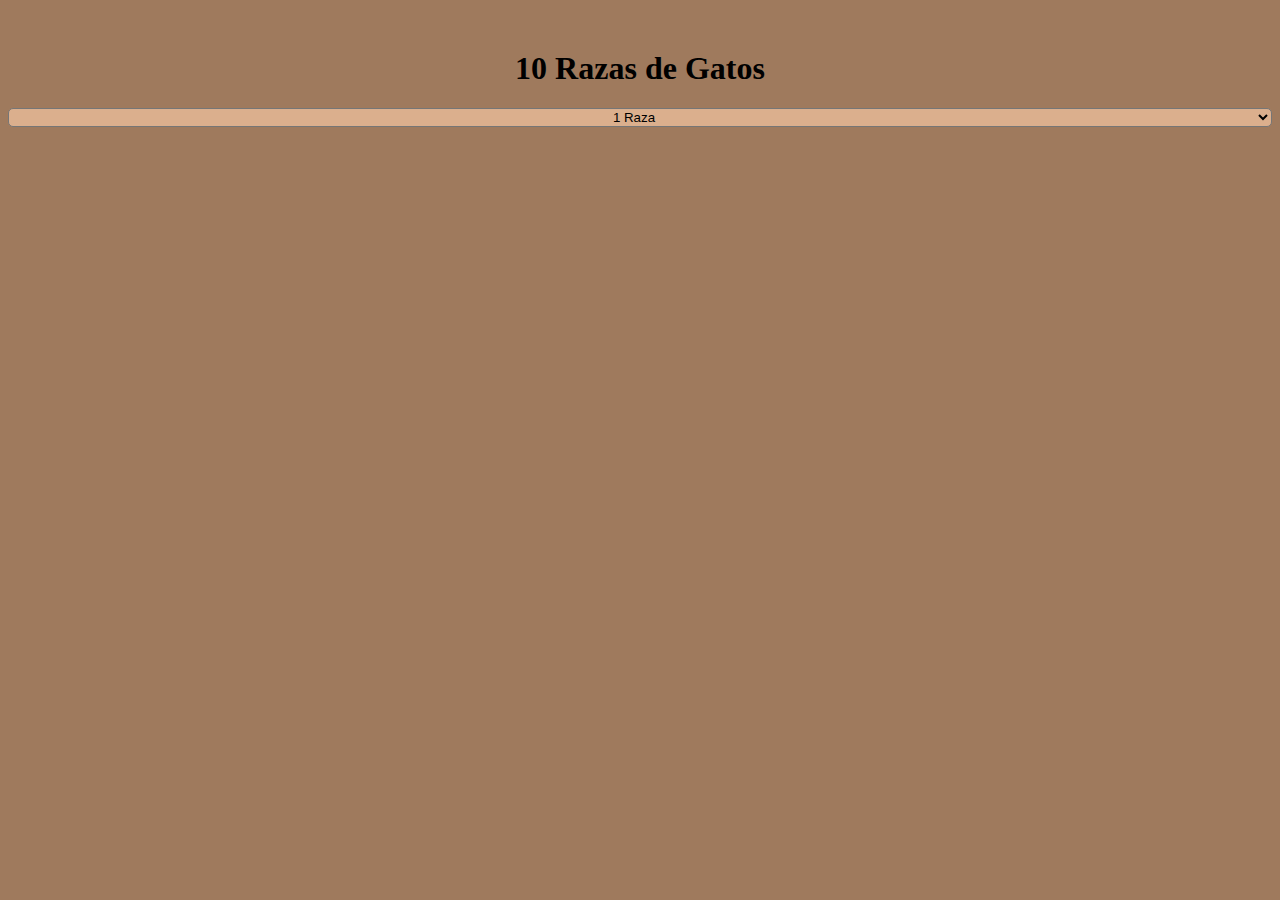
==== clase- tarjetas/index.html @ 53107fbf "Add files via upload" ====
<!DOCTYPE html>
<html lang="en">

<head>
    <meta charset="UTF-8">
    <meta name="viewport" content="width=device-width, initial-scale=1.0">
    <title>clase - tarjetas</title>
    <link rel="stylesheet" href="style.css">
    <script src="romero.js"></script>
</head>

<body>
    <h1>10 Razas de Gatos</h1>
    <select id="seleccion" onchange="elegirdivs()">
        <option value="1">1 Raza</option>
        <option value="2">2 Razas</option>
        <option value="3">3 Razas</option>
        <option value="4">4 Razas</option>
        <option value="5">5 Razas</option>
        <option value="6">6 Razas<option>
        <option value="7">7 Razas</option>
        <option value="8">8 Razas</option>
        <option value="9">9 Razas</option>
        <option value="10">10 Razas</option>
    </select>

    <div id="tarjetas">
        <div id="general">
        <div id="t1" class="tarjeta hidden">
            <h1>Gato Siames</h1>
            <img src="https://upload.wikimedia.org/wikipedia/commons/6/60/Neighbours_Siamese.jpg" alt="">
            <p>
            <p>
                Cuerpo: El siamés es un gato de tamaño mediano y cuerpo largo y flexible,
                que es grácil y elegante pero sin perder su aspecto musculoso. Su cuerpo
                es equilibrado y atlético, las patas son esbeltas y las zarpas,
                pequeñas y ovaladas.
            </p>
            <p>
                Personalidad: La raza suele ser abierta, extrovertida y, a veces, muy ruidosa.
                Los siameses reclaman atención y necesitan sentirse parte de la familia.
            </p>
            <p>
                Origen: El siamés es originario de la actual Tailandia y su existencia
                se remonta a cientos de años. Dice la leyenda que los siameses eran
                sagrados y protegían los templos budistas.
            </p>
            <input type="button" value="Sitio web" onclick=location.href='https://www.purina.es/encuentra-mascota/razas-de-gato/siames'>
        </div>

        <div id="t2" class="tarjeta hidden">
            <h1>Gato Bosque de Noruega</h1>
            <img src="https://gatodomestico.com/wp-content/uploads/2019/01/gato-bosque-de-noruega-1.jpg" alt="">
            <p>
            <p>
                Cuerpo: El bosque de Noruega es de mayor tamaño que el gato medio.
                Es una raza elegante con un pelaje semilargo. Tiene un cuerpo largo,
                musculoso y de constitución fuerte.
            </p>
            <p>
                Personalidad: A los gatos bosque de Noruega les encanta la gente y
                se desarrollan mejor con compañía humana. A veces, pueden ser muy
                insistentes pidiendo atención. En otras ocasiones, puede que se muestren
                bastante independientes. Están acostumbrados a la vida al aire libre.
            </p>
            <p>
                Origen: Se cree que esta raza tiene su origen en los gatos de pelo corto
                traídos por los vikingos desde Gran Bretaña y de los gatos de pelo largo que
                los Cruzados llevaron a Escandinavia, que posteriormente se aparearon con
                gatos de granja y silvestres locales.
            </p>
            <input type="button" value="Sitio web" onclick=location.href='https://www.purina.es/encuentra-mascota/razas-de-gato/bosque-de-noruega'>
        </div>

        <div id="t3" class="tarjeta hidden">
            <h1>Gato Bengali</h1>
            <img src="https://www.tiendanimal.es/articulos/wp-content/uploads/2020/04/gato-bengali-1200x900.jpg" alt="">
            <p>
            <p>
                Cuerpo:  El aspecto salvaje del bengalí lo realza su característico 
                pelaje: moteado o marmolado, espeso y suntuoso. Su cabeza ancha tiene 
                orejas pequeñas y mejillas pronunciadas, los ojos tienen un contorno 
                negro y forma almendrada.
            </p>
            <p>
                Personalidad: Los gatos bengalíes muestran seguridad y confianza en sí 
                mismos y, además, son cariñosos. Son muy juguetones por naturaleza y 
                rebosan energía. Los bengalíes son listos y parece que miren todo lo que 
                les rodea preguntando "¿Puedo jugar con esto?".
            </p>
            <p>
                Origen: El bengalí es una raza de gato relativamente reciente, creada 
                mediante el cruce de un gato leopardo asiático con un gato doméstico 
                en EE. UU. El bengalí se llama así por el nombre en latín de su ancestro 
                salvaje, el Felis bengalensis (gato leopardo asiático).
            </p>
            <input type="button" value="Sitio web" onclick=location.href='https://www.purina.es/encuentra-mascota/razas-de-gato/bengali'>
        </div>

        <div id="t4" class="tarjeta hidden">
            <h1>Gato Bombay</h1>
            <img src="https://www.feelcats.com/wp-content/uploads/2018/08/bombay-gato.jpg" alt="">
            <p>
            <p>
                Cuerpo: un pelaje negro azabache muy brillante que parece charol. El cráneo es 
                ligeramente redondeado, tiene las orejas redondeadas y un hocico ancho. 
                Sus preciosos ojos de color cobre o dorado están bastante separados y son intensos 
                y expresivos. El cuerpo es firme y musculoso, con un lomo recto y fuerte.
            </p>
            <p>
                Personalidad: Los gatos del grupo de razas asiáticas son muy amistosos y 
                cariñosos. Los bombay tienen una voz característica y suelen ser muy 
                maulladores. No tienen un maullido tradicional.
            </p>
            <p>
                Origen: El bombay es uno de los gatos del grupo asiático que surgió cuando 
                unos criadores quisieron crear unos gatos de tipo burmés con colores no 
                típicos del burmés. En el Reino Unido, el bombay es la versión negra del asiático.
            </p>
            <input type="button" value="Sitio web" onclick=location.href='https://www.purina.es/encuentra-mascota/razas-de-gato/bombay'>
        </div>

        <div id="t5" class="tarjeta hidden">
            <h1>Gato Birmano</h1>
            <img src="https://1.bp.blogspot.com/-1wNwazrNoR4/X7lXU7AxOgI/AAAAAAAAuH4/U3USExFfJf0lvm-m4SjHUk0cYG8d5C8HgCLcBGAsYHQ/s743/Beautiful-Seal-Point-Birman-Cat.jpg" alt="">
            <p>
            <p>
                Cuerpo: El birmano es un gato de pelo semilargo de color más oscuro hacia 
                las marcas distales, y algo más claro en el resto del cuerpo. Es un gato 
                relativamente grande, con un cuerpo rechoncho y de patas cortas. 
                El birmano tiene los ojos azules y las cuatro zarpas de color blanco puro.
            </p>
            <p>
                Personalidad: Se les conoce por ser muy afectuosos y cariñosos, gracias a 
                haber sido criados como gatos de compañía durante muchas generaciones. 
                Son dóciles y maúllan con suavidad. Son gatos listos, amistosos, y curiosos.
            </p>
            <p>
                Origen: Aunque no hay un registro claro del origen de los birmanos, 
                se dice que se llevó una pareja a Francia en 1919, a partir de la cual 
                se estableció la raza en el mundo occidental.
            </p>
            <input type="button" value="Sitio web" onclick=location.href='https://www.purina.es/encuentra-mascota/razas-de-gato/birmano'>
        </div>

        <div id="t6" class="tarjeta hidden">
            <h1>Gato Korat</h1>
            <img src="https://gatosygatitos.net/wp-content/uploads/2012/09/Sin-t%C3%ADtulo-16.jpg" alt="">
            <p>
            <p>
                Cuerpo: El pelaje del korat es corto, fino y brillante, ceñido a su cuerpo fuerte y musculoso.
                Se presenta en un único color, que consiste en un tono azul con las puntas plateadas. La trufa, los labios 
                y las almohadillas de las patas son de color azul grisáceo oscuro o lavanda. La cabeza tiene 
                una forma de corazón muy característica, con orejas y ojos grandes y una expresión de alerta.
            </p>
            <p>
                Personalidad: Estos gatos tienen un carácter tranquilo y dulce, pero muy inteligente y juguetón. 
                Son unas mascotas ideales y se muestran entregados con sus compañeros humanos.
            </p>
            <p>
                Origen: El korat debe su nombre a una provincia de Tailandia. En Tailandia, donde la raza 
                se conoce como Si-Sawat (que significa buena suerte), se regalaba una pareja de korat 
                como presente tradicional para una novia.
            </p>
            <input type="button" value="Sitio web" onclick=location.href='https://www.purina.es/encuentra-mascota/razas-de-gato/korat'>
        </div>

        <div id="t7" class="tarjeta hidden">
            <h1>Gato Americano de pelo duro.</h1>
            <img src="https://animalesmascotas.com/wp-content/uploads/2013/10/razas-de-gatos-americano-pelo-corto-600x427.jpg" alt="">
            <p>
            <p>
                Cuerpo: El gato americano de pelo duro es grande y tiene un pelaje duro, elástico 
                y áspero; cada pelo, de tamaño corto o mediano, es fino y encrespado o rizado. 
                Los bigotes suelen ser rizados. El alcance completo del «rizado» no se manifiesta 
                hasta que el gato es adulto.
            </p>
            <p>
                Personalidad: A los gatos bosque de Noruega les encanta la gente y
                se desarrollan mejor con compañía humana. A veces, pueden ser muy
                insistentes pidiendo atención. En otras ocasiones, puede que se muestren
                bastante independientes. Están acostumbrados a la vida al aire libre.
            </p>
            <p>
                Origen: Se cree que esta raza tiene su origen en los gatos de pelo corto
                traídos por los vikingos desde Gran Bretaña y de los gatos de pelo largo que
                los Cruzados llevaron a Escandinavia, que posteriormente se aparearon con
                gatos de granja y silvestres locales.
            </p>
            <input type="button" value="Sitio web" onclick=location.href='https://www.purina.es/encuentra-mascota/razas-de-gato/americano-de-pelo-duro'>
        </div>

        <div id="t8" class="tarjeta hidden">
            <h1>Gato Abisinio</h1>
            <img src="https://okdiario.com/img/2019/06/20/lo-que-necesitas-saber-sobre-la-raza-de-gato-abisinio-620x349.jpg" alt="">
            <p>
            <p>
                Cuerpo: Los abisinios son gatos elegantes de tamaño mediano con un cuerpo 
                ágil y fuerte, y patas esbeltas. Tienen la cabeza cuneiforme redondeada, 
                con pequeños mechones característicos en las puntas de las orejas y ojos 
                grandes y almendrados.
            </p>
            <p>
                Personalidad: El abisinio es silencioso, inteligente y curioso; se dice que es fiel, 
                disfruta de la compañía humana y se encariña con la familia. Le encanta el espacio 
                y la actividad, es un buen trepador y le gustan los jardines llenos de árboles 
                y lugares altos.
            </p>
            <p>
                Origen: También recuerda al antepasado salvaje africano del gato doméstico. La historia 
                del gato abisinio en el Reino Unido no es muy clara, pero seguramente lo trajo de 
                Abisinia (actual Etiopía) el personal del ejército a su regreso en los 1860.
            </p>
            <input type="button" value="Sitio web" onclick=location.href='https://www.purina.es/encuentra-mascota/razas-de-gato/abisinia'>
        </div>

        <div id="t9" class="tarjeta hidden">
            <h1>Gato Bosque de Siberia</h1>
            <img src="https://www.mundogato.net/wp-content/uploads/gato-siberiano.jpg" alt="">
            <p>
            <p>
                Cuerpo: El bosque de Siberia es un gato bastante grande, de constitución musculosa y 
                torso en forma de barril. Tiene un pelaje largo y denso y la cabeza es, en cierto modo, 
                cuneiforme, aunque presenta contornos redondeados y unos ojos son muy expresivos.
            </p>
            <p>
                Personalidad: El siberiano es cariñoso y le encanta que le presten atención. Esta raza 
                tiene fama de fiel, sociable y segura de sí misma. El bosque de Siberia es muy 
                inteligente y se las apaña para conseguir lo que quiere.
            </p>
            <p>
                Origen: El bosque de Siberia es el gato nacional de Rusia. Esta raza natural existe 
                en Rusia desde hace cientos de años. Hay pruebas documentales que demuestran la 
                existencia de los siberianos nada menos que en el año 1000 y se rumorea que es el 
                antepasado de la mayoría de las razas de pelo largo actuales.
            </p>
            <input type="button" value="Sitio web" onclick=location.href='https://www.purina.es/encuentra-mascota/razas-de-gato/bosque-de-siberia'>
        </div>

        <div id="t10" class="tarjeta hidden">
            <h1>Gato Bobtail japonés de pelo corto</h1>
            <img src="https://images.spot.im/v1/production/fxe99nvuu9bqrzxuuvjd" alt="">
            <p>
            <p>
                Cuerpo: El bobtail japonés tiene una forma elegante y una musculatura bien desarrollada.
                Tienen una cola que parece un pompón o una cola de conejo. Este es su razgo caracteristico: 
                Cuando el gato está relajado y en posición natural, la cola esta enroscada como la de un conejo, 
                pero la puede desenroscar hasta unos 10 o 12 cm.
            </p>
            <p>
                Personalidad: El bobtail japonés es simpático e inteligente. Se lleva bien con casi todos los animales 
                y le encanta la compañía humana. Algunos aprenden trucos y deben mantenerse entretenidos y estimulados. 
                Es una raza bastante maulladora.
            </p>
            <p>
                Origen: En Japón, la existencia de la raza se remonta al siglo VIII, pero no se vio fuera de Japón hasta 
                la década de los sesenta, cuando se importaron a Estados Unidos los bobtails japoneses de pelo corto.
            </p>
            <input type="button" value="Sitio web" onclick=location.href='https://www.purina.es/encuentra-mascota/razas-de-gato/bobtail-de-pelo-corto'>
        </div>
    </div>
</div>
</body>

</html>
---- clase- tarjetas/style.css ----
body {
    background-color: rgb(159, 122, 93);
}

.hidden {
    display: none;
}

h1 {
    text-align: center;
    margin-top: 50px;
}

#seleccion {
    color: rgb(0, 0, 0);
    background-color: rgb(219, 175, 141);
    border-radius: 5px;
    width: 100%;
    text-align: center;
}

#general {
    display: flex;
    flex-wrap: wrap;
    align-content: center;
    justify-content: center;
    margin-top: 50px;
}

img {
    width: 350px;
    height: 230px;
}

#t1, #t2, #t3, #t4, #t5, #t6, #t7, #t8, #t9, #t10 {
    background-color: rgb(255, 216, 168);
    width: 30%;
    text-align: center;
    margin: 10px;
    padding: 10px;
    border-radius: 10px;
    border: 5px;
    border-color: black;
}

input {
    margin-bottom: 15px;
    color: aliceblue;
    border-radius: 10px;
    background-color:rgb(92, 42, 27);
}
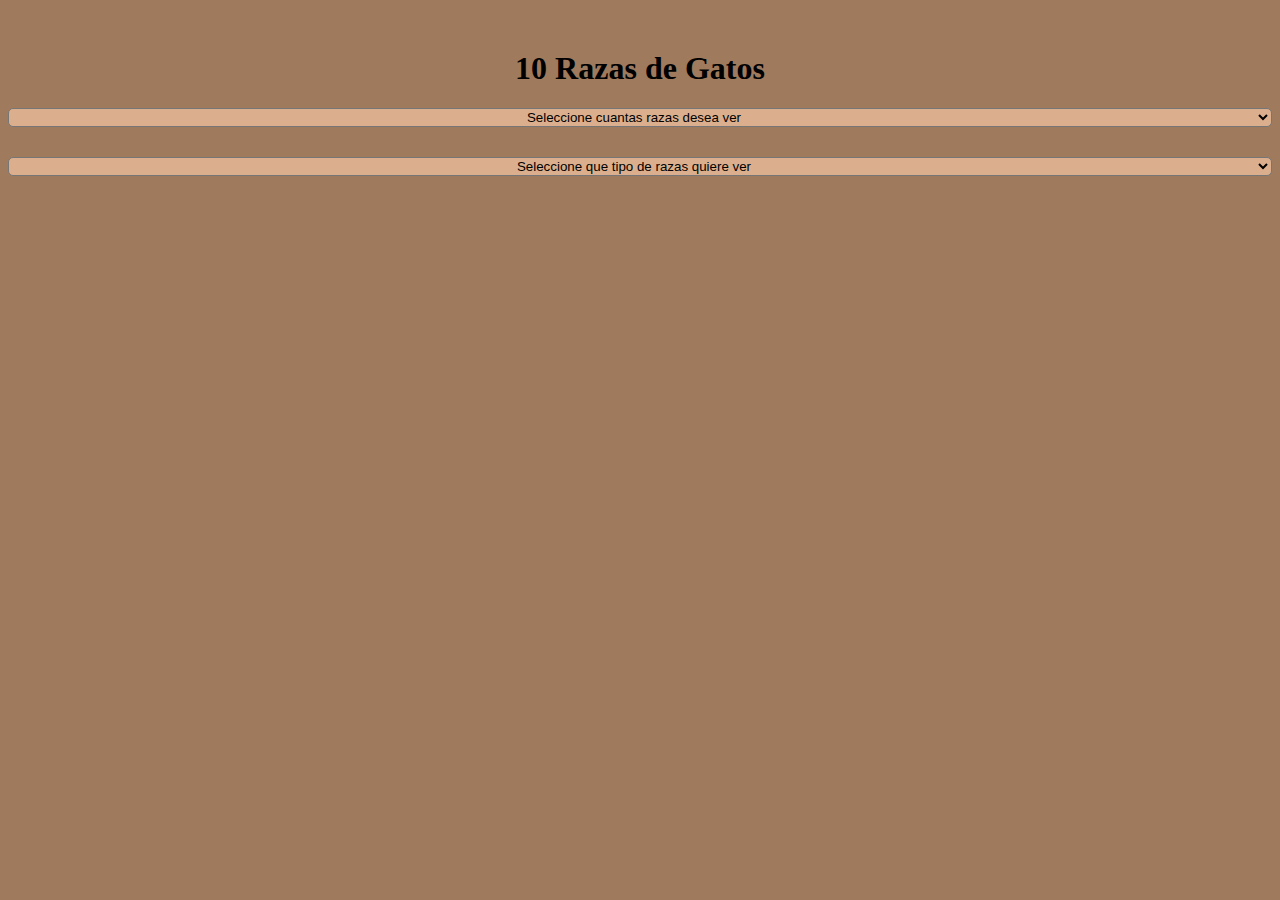
==== commit b1c5cd5e: "Add files via upload" ====
--- a/clase- tarjetas/index.html
+++ b/clase- tarjetas/index.html
@@ -11,7 +11,8 @@
 
 <body>
     <h1>10 Razas de Gatos</h1>
-    <select id="seleccion" onchange="elegirdivs()">
+    <select id="seleccion" onchange="Elegirdivs()">
+        <option value="0" disabled selected>Seleccione cuantas razas desea ver</option>
         <option value="1">1 Raza</option>
         <option value="2">2 Razas</option>
         <option value="3">3 Razas</option>
@@ -24,9 +25,16 @@
         <option value="10">10 Razas</option>
     </select>
 
+    <select id="seleccion2" onchange="Elegirtipo()">
+        <option value="0" disabled selected>Seleccione que tipo de razas quiere ver</option>
+        <option value="1">Razas grandes</option>
+        <option value="2">Razas medianas</option>
+        <option value="3">Razas chicas</option>
+    </select>
+
     <div id="tarjetas">
         <div id="general">
-        <div id="t1" class="tarjeta hidden">
+        <div id="t1" class="tarjeta hidden mediano">
             <h1>Gato Siames</h1>
             <img src="https://upload.wikimedia.org/wikipedia/commons/6/60/Neighbours_Siamese.jpg" alt="">
             <p>
@@ -48,7 +56,7 @@
             <input type="button" value="Sitio web" onclick=location.href='https://www.purina.es/encuentra-mascota/razas-de-gato/siames'>
         </div>
 
-        <div id="t2" class="tarjeta hidden">
+        <div id="t2" class="tarjeta hidden grande">
             <h1>Gato Bosque de Noruega</h1>
             <img src="https://gatodomestico.com/wp-content/uploads/2019/01/gato-bosque-de-noruega-1.jpg" alt="">
             <p>
@@ -72,7 +80,7 @@
             <input type="button" value="Sitio web" onclick=location.href='https://www.purina.es/encuentra-mascota/razas-de-gato/bosque-de-noruega'>
         </div>
 
-        <div id="t3" class="tarjeta hidden">
+        <div id="t3" class="tarjeta hidden mediano">
             <h1>Gato Bengali</h1>
             <img src="https://www.tiendanimal.es/articulos/wp-content/uploads/2020/04/gato-bengali-1200x900.jpg" alt="">
             <p>
@@ -97,7 +105,7 @@
             <input type="button" value="Sitio web" onclick=location.href='https://www.purina.es/encuentra-mascota/razas-de-gato/bengali'>
         </div>
 
-        <div id="t4" class="tarjeta hidden">
+        <div id="t4" class="tarjeta hidden chico">
             <h1>Gato Bombay</h1>
             <img src="https://www.feelcats.com/wp-content/uploads/2018/08/bombay-gato.jpg" alt="">
             <p>
@@ -120,7 +128,7 @@
             <input type="button" value="Sitio web" onclick=location.href='https://www.purina.es/encuentra-mascota/razas-de-gato/bombay'>
         </div>
 
-        <div id="t5" class="tarjeta hidden">
+        <div id="t5" class="tarjeta hidden mediano">
             <h1>Gato Birmano</h1>
             <img src="https://1.bp.blogspot.com/-1wNwazrNoR4/X7lXU7AxOgI/AAAAAAAAuH4/U3USExFfJf0lvm-m4SjHUk0cYG8d5C8HgCLcBGAsYHQ/s743/Beautiful-Seal-Point-Birman-Cat.jpg" alt="">
             <p>
@@ -143,7 +151,7 @@
             <input type="button" value="Sitio web" onclick=location.href='https://www.purina.es/encuentra-mascota/razas-de-gato/birmano'>
         </div>
 
-        <div id="t6" class="tarjeta hidden">
+        <div id="t6" class="tarjeta hidden chico">
             <h1>Gato Korat</h1>
             <img src="https://gatosygatitos.net/wp-content/uploads/2012/09/Sin-t%C3%ADtulo-16.jpg" alt="">
             <p>
@@ -165,8 +173,8 @@
             <input type="button" value="Sitio web" onclick=location.href='https://www.purina.es/encuentra-mascota/razas-de-gato/korat'>
         </div>
 
-        <div id="t7" class="tarjeta hidden">
-            <h1>Gato Americano de pelo duro.</h1>
+        <div id="t7" class="tarjeta hidden mediano">
+            <h1>Gato Americano de pelo duro</h1>
             <img src="https://animalesmascotas.com/wp-content/uploads/2013/10/razas-de-gatos-americano-pelo-corto-600x427.jpg" alt="">
             <p>
             <p>
@@ -190,7 +198,7 @@
             <input type="button" value="Sitio web" onclick=location.href='https://www.purina.es/encuentra-mascota/razas-de-gato/americano-de-pelo-duro'>
         </div>
 
-        <div id="t8" class="tarjeta hidden">
+        <div id="t8" class="tarjeta hidden grande">
             <h1>Gato Abisinio</h1>
             <img src="https://okdiario.com/img/2019/06/20/lo-que-necesitas-saber-sobre-la-raza-de-gato-abisinio-620x349.jpg" alt="">
             <p>
@@ -214,7 +222,7 @@
             <input type="button" value="Sitio web" onclick=location.href='https://www.purina.es/encuentra-mascota/razas-de-gato/abisinia'>
         </div>
 
-        <div id="t9" class="tarjeta hidden">
+        <div id="t9" class="tarjeta hidden grande">
             <h1>Gato Bosque de Siberia</h1>
             <img src="https://www.mundogato.net/wp-content/uploads/gato-siberiano.jpg" alt="">
             <p>
@@ -237,7 +245,7 @@
             <input type="button" value="Sitio web" onclick=location.href='https://www.purina.es/encuentra-mascota/razas-de-gato/bosque-de-siberia'>
         </div>
 
-        <div id="t10" class="tarjeta hidden">
+        <div id="t10" class="tarjeta hidden mediano">
             <h1>Gato Bobtail japonés de pelo corto</h1>
             <img src="https://images.spot.im/v1/production/fxe99nvuu9bqrzxuuvjd" alt="">
             <p>
--- a/clase- tarjetas/style.css
+++ b/clase- tarjetas/style.css
@@ -17,6 +17,15 @@
     border-radius: 5px;
     width: 100%;
     text-align: center;
+}
+
+#seleccion2 {
+    color: rgb(0, 0, 0);
+    background-color: rgb(219, 175, 141);
+    border-radius: 5px;
+    width: 100%;
+    text-align: center;
+    margin-top: 30px;
 }
 
 #general {
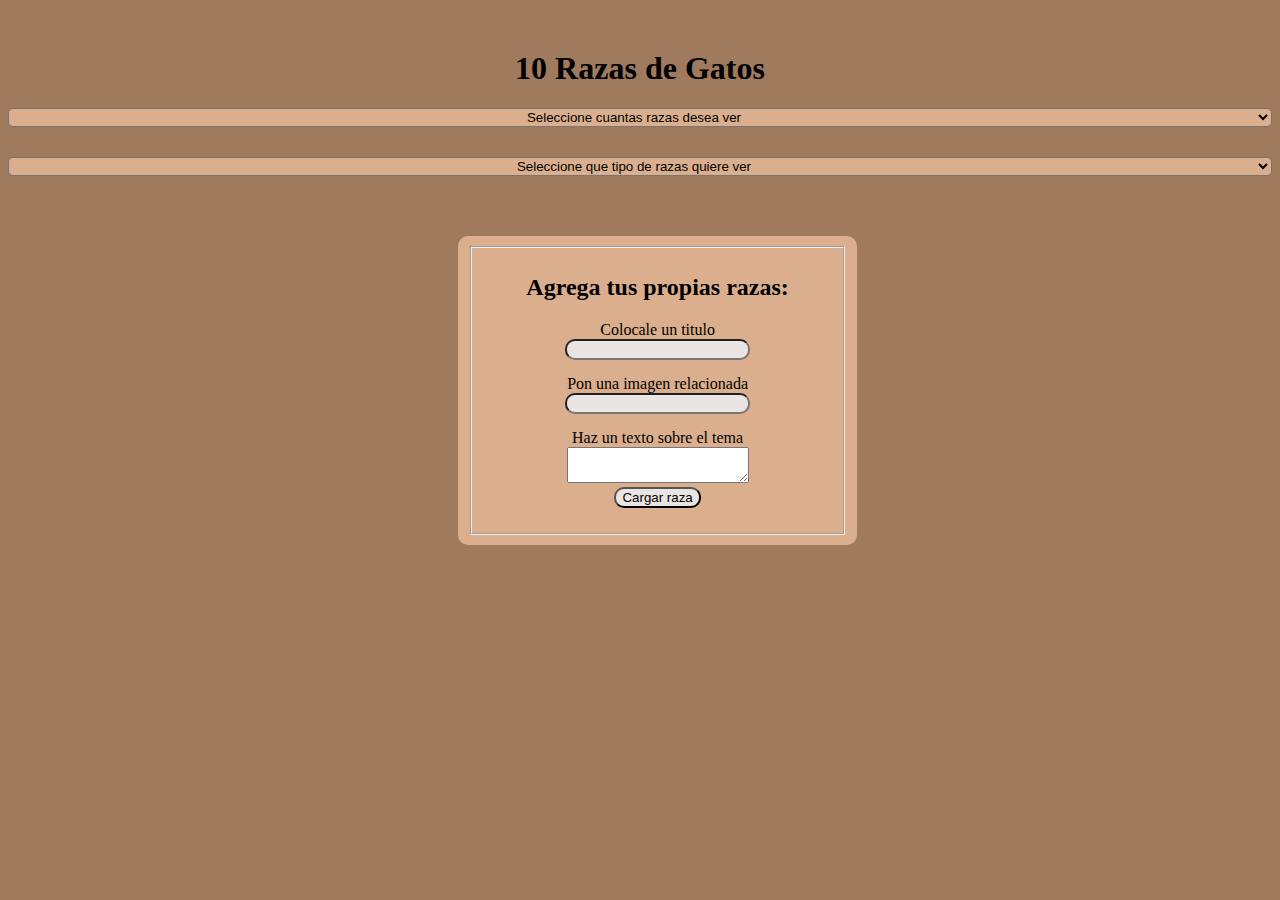
==== commit c2e1a7cf: "Add files via upload" ====
--- a/clase- tarjetas/index.html
+++ b/clase- tarjetas/index.html
@@ -18,7 +18,8 @@
         <option value="3">3 Razas</option>
         <option value="4">4 Razas</option>
         <option value="5">5 Razas</option>
-        <option value="6">6 Razas<option>
+        <option value="6">6 Razas
+        <option>
         <option value="7">7 Razas</option>
         <option value="8">8 Razas</option>
         <option value="9">9 Razas</option>
@@ -34,240 +35,280 @@
 
     <div id="tarjetas">
         <div id="general">
-        <div id="t1" class="tarjeta hidden mediano">
-            <h1>Gato Siames</h1>
-            <img src="https://upload.wikimedia.org/wikipedia/commons/6/60/Neighbours_Siamese.jpg" alt="">
-            <p>
-            <p>
-                Cuerpo: El siamés es un gato de tamaño mediano y cuerpo largo y flexible,
-                que es grácil y elegante pero sin perder su aspecto musculoso. Su cuerpo
-                es equilibrado y atlético, las patas son esbeltas y las zarpas,
-                pequeñas y ovaladas.
-            </p>
-            <p>
-                Personalidad: La raza suele ser abierta, extrovertida y, a veces, muy ruidosa.
-                Los siameses reclaman atención y necesitan sentirse parte de la familia.
-            </p>
-            <p>
-                Origen: El siamés es originario de la actual Tailandia y su existencia
-                se remonta a cientos de años. Dice la leyenda que los siameses eran
-                sagrados y protegían los templos budistas.
-            </p>
-            <input type="button" value="Sitio web" onclick=location.href='https://www.purina.es/encuentra-mascota/razas-de-gato/siames'>
-        </div>
-
-        <div id="t2" class="tarjeta hidden grande">
-            <h1>Gato Bosque de Noruega</h1>
-            <img src="https://gatodomestico.com/wp-content/uploads/2019/01/gato-bosque-de-noruega-1.jpg" alt="">
-            <p>
-            <p>
-                Cuerpo: El bosque de Noruega es de mayor tamaño que el gato medio.
-                Es una raza elegante con un pelaje semilargo. Tiene un cuerpo largo,
-                musculoso y de constitución fuerte.
-            </p>
-            <p>
-                Personalidad: A los gatos bosque de Noruega les encanta la gente y
-                se desarrollan mejor con compañía humana. A veces, pueden ser muy
-                insistentes pidiendo atención. En otras ocasiones, puede que se muestren
-                bastante independientes. Están acostumbrados a la vida al aire libre.
-            </p>
-            <p>
-                Origen: Se cree que esta raza tiene su origen en los gatos de pelo corto
-                traídos por los vikingos desde Gran Bretaña y de los gatos de pelo largo que
-                los Cruzados llevaron a Escandinavia, que posteriormente se aparearon con
-                gatos de granja y silvestres locales.
-            </p>
-            <input type="button" value="Sitio web" onclick=location.href='https://www.purina.es/encuentra-mascota/razas-de-gato/bosque-de-noruega'>
-        </div>
-
-        <div id="t3" class="tarjeta hidden mediano">
-            <h1>Gato Bengali</h1>
-            <img src="https://www.tiendanimal.es/articulos/wp-content/uploads/2020/04/gato-bengali-1200x900.jpg" alt="">
-            <p>
-            <p>
-                Cuerpo:  El aspecto salvaje del bengalí lo realza su característico 
-                pelaje: moteado o marmolado, espeso y suntuoso. Su cabeza ancha tiene 
-                orejas pequeñas y mejillas pronunciadas, los ojos tienen un contorno 
-                negro y forma almendrada.
-            </p>
-            <p>
-                Personalidad: Los gatos bengalíes muestran seguridad y confianza en sí 
-                mismos y, además, son cariñosos. Son muy juguetones por naturaleza y 
-                rebosan energía. Los bengalíes son listos y parece que miren todo lo que 
-                les rodea preguntando "¿Puedo jugar con esto?".
-            </p>
-            <p>
-                Origen: El bengalí es una raza de gato relativamente reciente, creada 
-                mediante el cruce de un gato leopardo asiático con un gato doméstico 
-                en EE. UU. El bengalí se llama así por el nombre en latín de su ancestro 
-                salvaje, el Felis bengalensis (gato leopardo asiático).
-            </p>
-            <input type="button" value="Sitio web" onclick=location.href='https://www.purina.es/encuentra-mascota/razas-de-gato/bengali'>
-        </div>
-
-        <div id="t4" class="tarjeta hidden chico">
-            <h1>Gato Bombay</h1>
-            <img src="https://www.feelcats.com/wp-content/uploads/2018/08/bombay-gato.jpg" alt="">
-            <p>
-            <p>
-                Cuerpo: un pelaje negro azabache muy brillante que parece charol. El cráneo es 
-                ligeramente redondeado, tiene las orejas redondeadas y un hocico ancho. 
-                Sus preciosos ojos de color cobre o dorado están bastante separados y son intensos 
-                y expresivos. El cuerpo es firme y musculoso, con un lomo recto y fuerte.
-            </p>
-            <p>
-                Personalidad: Los gatos del grupo de razas asiáticas son muy amistosos y 
-                cariñosos. Los bombay tienen una voz característica y suelen ser muy 
-                maulladores. No tienen un maullido tradicional.
-            </p>
-            <p>
-                Origen: El bombay es uno de los gatos del grupo asiático que surgió cuando 
-                unos criadores quisieron crear unos gatos de tipo burmés con colores no 
-                típicos del burmés. En el Reino Unido, el bombay es la versión negra del asiático.
-            </p>
-            <input type="button" value="Sitio web" onclick=location.href='https://www.purina.es/encuentra-mascota/razas-de-gato/bombay'>
-        </div>
-
-        <div id="t5" class="tarjeta hidden mediano">
-            <h1>Gato Birmano</h1>
-            <img src="https://1.bp.blogspot.com/-1wNwazrNoR4/X7lXU7AxOgI/AAAAAAAAuH4/U3USExFfJf0lvm-m4SjHUk0cYG8d5C8HgCLcBGAsYHQ/s743/Beautiful-Seal-Point-Birman-Cat.jpg" alt="">
-            <p>
-            <p>
-                Cuerpo: El birmano es un gato de pelo semilargo de color más oscuro hacia 
-                las marcas distales, y algo más claro en el resto del cuerpo. Es un gato 
-                relativamente grande, con un cuerpo rechoncho y de patas cortas. 
-                El birmano tiene los ojos azules y las cuatro zarpas de color blanco puro.
-            </p>
-            <p>
-                Personalidad: Se les conoce por ser muy afectuosos y cariñosos, gracias a 
-                haber sido criados como gatos de compañía durante muchas generaciones. 
-                Son dóciles y maúllan con suavidad. Son gatos listos, amistosos, y curiosos.
-            </p>
-            <p>
-                Origen: Aunque no hay un registro claro del origen de los birmanos, 
-                se dice que se llevó una pareja a Francia en 1919, a partir de la cual 
-                se estableció la raza en el mundo occidental.
-            </p>
-            <input type="button" value="Sitio web" onclick=location.href='https://www.purina.es/encuentra-mascota/razas-de-gato/birmano'>
-        </div>
-
-        <div id="t6" class="tarjeta hidden chico">
-            <h1>Gato Korat</h1>
-            <img src="https://gatosygatitos.net/wp-content/uploads/2012/09/Sin-t%C3%ADtulo-16.jpg" alt="">
-            <p>
-            <p>
-                Cuerpo: El pelaje del korat es corto, fino y brillante, ceñido a su cuerpo fuerte y musculoso.
-                Se presenta en un único color, que consiste en un tono azul con las puntas plateadas. La trufa, los labios 
-                y las almohadillas de las patas son de color azul grisáceo oscuro o lavanda. La cabeza tiene 
-                una forma de corazón muy característica, con orejas y ojos grandes y una expresión de alerta.
-            </p>
-            <p>
-                Personalidad: Estos gatos tienen un carácter tranquilo y dulce, pero muy inteligente y juguetón. 
-                Son unas mascotas ideales y se muestran entregados con sus compañeros humanos.
-            </p>
-            <p>
-                Origen: El korat debe su nombre a una provincia de Tailandia. En Tailandia, donde la raza 
-                se conoce como Si-Sawat (que significa buena suerte), se regalaba una pareja de korat 
-                como presente tradicional para una novia.
-            </p>
-            <input type="button" value="Sitio web" onclick=location.href='https://www.purina.es/encuentra-mascota/razas-de-gato/korat'>
-        </div>
-
-        <div id="t7" class="tarjeta hidden mediano">
-            <h1>Gato Americano de pelo duro</h1>
-            <img src="https://animalesmascotas.com/wp-content/uploads/2013/10/razas-de-gatos-americano-pelo-corto-600x427.jpg" alt="">
-            <p>
-            <p>
-                Cuerpo: El gato americano de pelo duro es grande y tiene un pelaje duro, elástico 
-                y áspero; cada pelo, de tamaño corto o mediano, es fino y encrespado o rizado. 
-                Los bigotes suelen ser rizados. El alcance completo del «rizado» no se manifiesta 
-                hasta que el gato es adulto.
-            </p>
-            <p>
-                Personalidad: A los gatos bosque de Noruega les encanta la gente y
-                se desarrollan mejor con compañía humana. A veces, pueden ser muy
-                insistentes pidiendo atención. En otras ocasiones, puede que se muestren
-                bastante independientes. Están acostumbrados a la vida al aire libre.
-            </p>
-            <p>
-                Origen: Se cree que esta raza tiene su origen en los gatos de pelo corto
-                traídos por los vikingos desde Gran Bretaña y de los gatos de pelo largo que
-                los Cruzados llevaron a Escandinavia, que posteriormente se aparearon con
-                gatos de granja y silvestres locales.
-            </p>
-            <input type="button" value="Sitio web" onclick=location.href='https://www.purina.es/encuentra-mascota/razas-de-gato/americano-de-pelo-duro'>
-        </div>
-
-        <div id="t8" class="tarjeta hidden grande">
-            <h1>Gato Abisinio</h1>
-            <img src="https://okdiario.com/img/2019/06/20/lo-que-necesitas-saber-sobre-la-raza-de-gato-abisinio-620x349.jpg" alt="">
-            <p>
-            <p>
-                Cuerpo: Los abisinios son gatos elegantes de tamaño mediano con un cuerpo 
-                ágil y fuerte, y patas esbeltas. Tienen la cabeza cuneiforme redondeada, 
-                con pequeños mechones característicos en las puntas de las orejas y ojos 
-                grandes y almendrados.
-            </p>
-            <p>
-                Personalidad: El abisinio es silencioso, inteligente y curioso; se dice que es fiel, 
-                disfruta de la compañía humana y se encariña con la familia. Le encanta el espacio 
-                y la actividad, es un buen trepador y le gustan los jardines llenos de árboles 
-                y lugares altos.
-            </p>
-            <p>
-                Origen: También recuerda al antepasado salvaje africano del gato doméstico. La historia 
-                del gato abisinio en el Reino Unido no es muy clara, pero seguramente lo trajo de 
-                Abisinia (actual Etiopía) el personal del ejército a su regreso en los 1860.
-            </p>
-            <input type="button" value="Sitio web" onclick=location.href='https://www.purina.es/encuentra-mascota/razas-de-gato/abisinia'>
-        </div>
-
-        <div id="t9" class="tarjeta hidden grande">
-            <h1>Gato Bosque de Siberia</h1>
-            <img src="https://www.mundogato.net/wp-content/uploads/gato-siberiano.jpg" alt="">
-            <p>
-            <p>
-                Cuerpo: El bosque de Siberia es un gato bastante grande, de constitución musculosa y 
-                torso en forma de barril. Tiene un pelaje largo y denso y la cabeza es, en cierto modo, 
-                cuneiforme, aunque presenta contornos redondeados y unos ojos son muy expresivos.
-            </p>
-            <p>
-                Personalidad: El siberiano es cariñoso y le encanta que le presten atención. Esta raza 
-                tiene fama de fiel, sociable y segura de sí misma. El bosque de Siberia es muy 
-                inteligente y se las apaña para conseguir lo que quiere.
-            </p>
-            <p>
-                Origen: El bosque de Siberia es el gato nacional de Rusia. Esta raza natural existe 
-                en Rusia desde hace cientos de años. Hay pruebas documentales que demuestran la 
-                existencia de los siberianos nada menos que en el año 1000 y se rumorea que es el 
-                antepasado de la mayoría de las razas de pelo largo actuales.
-            </p>
-            <input type="button" value="Sitio web" onclick=location.href='https://www.purina.es/encuentra-mascota/razas-de-gato/bosque-de-siberia'>
-        </div>
-
-        <div id="t10" class="tarjeta hidden mediano">
-            <h1>Gato Bobtail japonés de pelo corto</h1>
-            <img src="https://images.spot.im/v1/production/fxe99nvuu9bqrzxuuvjd" alt="">
-            <p>
-            <p>
-                Cuerpo: El bobtail japonés tiene una forma elegante y una musculatura bien desarrollada.
-                Tienen una cola que parece un pompón o una cola de conejo. Este es su razgo caracteristico: 
-                Cuando el gato está relajado y en posición natural, la cola esta enroscada como la de un conejo, 
-                pero la puede desenroscar hasta unos 10 o 12 cm.
-            </p>
-            <p>
-                Personalidad: El bobtail japonés es simpático e inteligente. Se lleva bien con casi todos los animales 
-                y le encanta la compañía humana. Algunos aprenden trucos y deben mantenerse entretenidos y estimulados. 
-                Es una raza bastante maulladora.
-            </p>
-            <p>
-                Origen: En Japón, la existencia de la raza se remonta al siglo VIII, pero no se vio fuera de Japón hasta 
-                la década de los sesenta, cuando se importaron a Estados Unidos los bobtails japoneses de pelo corto.
-            </p>
-            <input type="button" value="Sitio web" onclick=location.href='https://www.purina.es/encuentra-mascota/razas-de-gato/bobtail-de-pelo-corto'>
+            <div id="t1" class="tarjeta hidden mediano">
+                <h1>Gato Siames</h1>
+                <img src="https://upload.wikimedia.org/wikipedia/commons/6/60/Neighbours_Siamese.jpg" alt="">
+                <p>
+                <p>
+                    Cuerpo: El siamés es un gato de tamaño mediano y cuerpo largo y flexible,
+                    que es grácil y elegante pero sin perder su aspecto musculoso. Su cuerpo
+                    es equilibrado y atlético, las patas son esbeltas y las zarpas,
+                    pequeñas y ovaladas.
+                </p>
+                <p>
+                    Personalidad: La raza suele ser abierta, extrovertida y, a veces, muy ruidosa.
+                    Los siameses reclaman atención y necesitan sentirse parte de la familia.
+                </p>
+                <p>
+                    Origen: El siamés es originario de la actual Tailandia y su existencia
+                    se remonta a cientos de años. Dice la leyenda que los siameses eran
+                    sagrados y protegían los templos budistas.
+                </p>
+                <input id="botones" type="button" value="Sitio web"
+                    onclick=location.href='https://www.purina.es/encuentra-mascota/razas-de-gato/siames'>
+            </div>
+
+            <div id="t2" class="tarjeta hidden grande">
+                <h1>Gato Bosque de Noruega</h1>
+                <img src="https://gatodomestico.com/wp-content/uploads/2019/01/gato-bosque-de-noruega-1.jpg" alt="">
+                <p>
+                <p>
+                    Cuerpo: El bosque de Noruega es de mayor tamaño que el gato medio.
+                    Es una raza elegante con un pelaje semilargo. Tiene un cuerpo largo,
+                    musculoso y de constitución fuerte.
+                </p>
+                <p>
+                    Personalidad: A los gatos bosque de Noruega les encanta la gente y
+                    se desarrollan mejor con compañía humana. A veces, pueden ser muy
+                    insistentes pidiendo atención. En otras ocasiones, puede que se muestren
+                    bastante independientes. Están acostumbrados a la vida al aire libre.
+                </p>
+                <p>
+                    Origen: Se cree que esta raza tiene su origen en los gatos de pelo corto
+                    traídos por los vikingos desde Gran Bretaña y de los gatos de pelo largo que
+                    los Cruzados llevaron a Escandinavia, que posteriormente se aparearon con
+                    gatos de granja y silvestres locales.
+                </p>
+                <input id="botones" type="button" value="Sitio web"
+                    onclick=location.href='https://www.purina.es/encuentra-mascota/razas-de-gato/bosque-de-noruega'>
+            </div>
+
+            <div id="t3" class="tarjeta hidden mediano">
+                <h1>Gato Bengali</h1>
+                <img src="https://www.tiendanimal.es/articulos/wp-content/uploads/2020/04/gato-bengali-1200x900.jpg"
+                    alt="">
+                <p>
+                <p>
+                    Cuerpo: El aspecto salvaje del bengalí lo realza su característico
+                    pelaje: moteado o marmolado, espeso y suntuoso. Su cabeza ancha tiene
+                    orejas pequeñas y mejillas pronunciadas, los ojos tienen un contorno
+                    negro y forma almendrada.
+                </p>
+                <p>
+                    Personalidad: Los gatos bengalíes muestran seguridad y confianza en sí
+                    mismos y, además, son cariñosos. Son muy juguetones por naturaleza y
+                    rebosan energía. Los bengalíes son listos y parece que miren todo lo que
+                    les rodea preguntando "¿Puedo jugar con esto?".
+                </p>
+                <p>
+                    Origen: El bengalí es una raza de gato relativamente reciente, creada
+                    mediante el cruce de un gato leopardo asiático con un gato doméstico
+                    en EE. UU. El bengalí se llama así por el nombre en latín de su ancestro
+                    salvaje, el Felis bengalensis (gato leopardo asiático).
+                </p>
+                <input id="botones" type="button" value="Sitio web"
+                    onclick=location.href='https://www.purina.es/encuentra-mascota/razas-de-gato/bengali'>
+            </div>
+
+            <div id="t4" class="tarjeta hidden chico">
+                <h1>Gato Bombay</h1>
+                <img src="https://www.feelcats.com/wp-content/uploads/2018/08/bombay-gato.jpg" alt="">
+                <p>
+                <p>
+                    Cuerpo: un pelaje negro azabache muy brillante que parece charol. El cráneo es
+                    ligeramente redondeado, tiene las orejas redondeadas y un hocico ancho.
+                    Sus preciosos ojos de color cobre o dorado están bastante separados y son intensos
+                    y expresivos. El cuerpo es firme y musculoso, con un lomo recto y fuerte.
+                </p>
+                <p>
+                    Personalidad: Los gatos del grupo de razas asiáticas son muy amistosos y
+                    cariñosos. Los bombay tienen una voz característica y suelen ser muy
+                    maulladores. No tienen un maullido tradicional.
+                </p>
+                <p>
+                    Origen: El bombay es uno de los gatos del grupo asiático que surgió cuando
+                    unos criadores quisieron crear unos gatos de tipo burmés con colores no
+                    típicos del burmés. En el Reino Unido, el bombay es la versión negra del asiático.
+                </p>
+                <input id="botones" type="button" value="Sitio web"
+                    onclick=location.href='https://www.purina.es/encuentra-mascota/razas-de-gato/bombay'>
+            </div>
+
+            <div id="t5" class="tarjeta hidden mediano">
+                <h1>Gato Birmano</h1>
+                <img src="https://1.bp.blogspot.com/-1wNwazrNoR4/X7lXU7AxOgI/AAAAAAAAuH4/U3USExFfJf0lvm-m4SjHUk0cYG8d5C8HgCLcBGAsYHQ/s743/Beautiful-Seal-Point-Birman-Cat.jpg"
+                    alt="">
+                <p>
+                <p>
+                    Cuerpo: El birmano es un gato de pelo semilargo de color más oscuro hacia
+                    las marcas distales, y algo más claro en el resto del cuerpo. Es un gato
+                    relativamente grande, con un cuerpo rechoncho y de patas cortas.
+                    El birmano tiene los ojos azules y las cuatro zarpas de color blanco puro.
+                </p>
+                <p>
+                    Personalidad: Se les conoce por ser muy afectuosos y cariñosos, gracias a
+                    haber sido criados como gatos de compañía durante muchas generaciones.
+                    Son dóciles y maúllan con suavidad. Son gatos listos, amistosos, y curiosos.
+                </p>
+                <p>
+                    Origen: Aunque no hay un registro claro del origen de los birmanos,
+                    se dice que se llevó una pareja a Francia en 1919, a partir de la cual
+                    se estableció la raza en el mundo occidental.
+                </p>
+                <input id="botones" type="button" value="Sitio web"
+                    onclick=location.href='https://www.purina.es/encuentra-mascota/razas-de-gato/birmano'>
+            </div>
+
+            <div id="t6" class="tarjeta hidden chico">
+                <h1>Gato Korat</h1>
+                <img src="https://gatosygatitos.net/wp-content/uploads/2012/09/Sin-t%C3%ADtulo-16.jpg" alt="">
+                <p>
+                <p>
+                    Cuerpo: El pelaje del korat es corto, fino y brillante, ceñido a su cuerpo fuerte y musculoso.
+                    Se presenta en un único color, que consiste en un tono azul con las puntas plateadas. La trufa, los
+                    labios
+                    y las almohadillas de las patas son de color azul grisáceo oscuro o lavanda. La cabeza tiene
+                    una forma de corazón muy característica, con orejas y ojos grandes y una expresión de alerta.
+                </p>
+                <p>
+                    Personalidad: Estos gatos tienen un carácter tranquilo y dulce, pero muy inteligente y juguetón.
+                    Son unas mascotas ideales y se muestran entregados con sus compañeros humanos.
+                </p>
+                <p>
+                    Origen: El korat debe su nombre a una provincia de Tailandia. En Tailandia, donde la raza
+                    se conoce como Si-Sawat (que significa buena suerte), se regalaba una pareja de korat
+                    como presente tradicional para una novia.
+                </p>
+                <input id="botones" type="button" value="Sitio web"
+                    onclick=location.href='https://www.purina.es/encuentra-mascota/razas-de-gato/korat'>
+            </div>
+
+            <div id="t7" class="tarjeta hidden mediano">
+                <h1>Gato Americano de pelo duro</h1>
+                <img src="https://animalesmascotas.com/wp-content/uploads/2013/10/razas-de-gatos-americano-pelo-corto-600x427.jpg"
+                    alt="">
+                <p>
+                <p>
+                    Cuerpo: El gato americano de pelo duro es grande y tiene un pelaje duro, elástico
+                    y áspero; cada pelo, de tamaño corto o mediano, es fino y encrespado o rizado.
+                    Los bigotes suelen ser rizados. El alcance completo del «rizado» no se manifiesta
+                    hasta que el gato es adulto.
+                </p>
+                <p>
+                    Personalidad: A los gatos bosque de Noruega les encanta la gente y
+                    se desarrollan mejor con compañía humana. A veces, pueden ser muy
+                    insistentes pidiendo atención. En otras ocasiones, puede que se muestren
+                    bastante independientes. Están acostumbrados a la vida al aire libre.
+                </p>
+                <p>
+                    Origen: Se cree que esta raza tiene su origen en los gatos de pelo corto
+                    traídos por los vikingos desde Gran Bretaña y de los gatos de pelo largo que
+                    los Cruzados llevaron a Escandinavia, que posteriormente se aparearon con
+                    gatos de granja y silvestres locales.
+                </p>
+                <input id="botones" type="button" value="Sitio web"
+                    onclick=location.href='https://www.purina.es/encuentra-mascota/razas-de-gato/americano-de-pelo-duro'>
+            </div>
+
+            <div id="t8" class="tarjeta hidden grande">
+                <h1>Gato Abisinio</h1>
+                <img src="https://okdiario.com/img/2019/06/20/lo-que-necesitas-saber-sobre-la-raza-de-gato-abisinio-620x349.jpg"
+                    alt="">
+                <p>
+                <p>
+                    Cuerpo: Los abisinios son gatos elegantes de tamaño mediano con un cuerpo
+                    ágil y fuerte, y patas esbeltas. Tienen la cabeza cuneiforme redondeada,
+                    con pequeños mechones característicos en las puntas de las orejas y ojos
+                    grandes y almendrados.
+                </p>
+                <p>
+                    Personalidad: El abisinio es silencioso, inteligente y curioso; se dice que es fiel,
+                    disfruta de la compañía humana y se encariña con la familia. Le encanta el espacio
+                    y la actividad, es un buen trepador y le gustan los jardines llenos de árboles
+                    y lugares altos.
+                </p>
+                <p>
+                    Origen: También recuerda al antepasado salvaje africano del gato doméstico. La historia
+                    del gato abisinio en el Reino Unido no es muy clara, pero seguramente lo trajo de
+                    Abisinia (actual Etiopía) el personal del ejército a su regreso en los 1860.
+                </p>
+                <input id="botones" type="button" value="Sitio web"
+                    onclick=location.href='https://www.purina.es/encuentra-mascota/razas-de-gato/abisinia'>
+            </div>
+
+            <div id="t9" class="tarjeta hidden grande">
+                <h1>Gato Bosque de Siberia</h1>
+                <img src="https://www.mundogato.net/wp-content/uploads/gato-siberiano.jpg" alt="">
+                <p>
+                <p>
+                    Cuerpo: El bosque de Siberia es un gato bastante grande, de constitución musculosa y
+                    torso en forma de barril. Tiene un pelaje largo y denso y la cabeza es, en cierto modo,
+                    cuneiforme, aunque presenta contornos redondeados y unos ojos son muy expresivos.
+                </p>
+                <p>
+                    Personalidad: El siberiano es cariñoso y le encanta que le presten atención. Esta raza
+                    tiene fama de fiel, sociable y segura de sí misma. El bosque de Siberia es muy
+                    inteligente y se las apaña para conseguir lo que quiere.
+                </p>
+                <p>
+                    Origen: El bosque de Siberia es el gato nacional de Rusia. Esta raza natural existe
+                    en Rusia desde hace cientos de años. Hay pruebas documentales que demuestran la
+                    existencia de los siberianos nada menos que en el año 1000 y se rumorea que es el
+                    antepasado de la mayoría de las razas de pelo largo actuales.
+                </p>
+                <input id="botones" type="button" value="Sitio web"
+                    onclick=location.href='https://www.purina.es/encuentra-mascota/razas-de-gato/bosque-de-siberia'>
+            </div>
+
+            <div id="t10" class="tarjeta hidden mediano">
+                <h1>Gato Bobtail japonés de pelo corto</h1>
+                <img src="https://images.spot.im/v1/production/fxe99nvuu9bqrzxuuvjd" alt="">
+                <p>
+                <p>
+                    Cuerpo: El bobtail japonés tiene una forma elegante y una musculatura bien desarrollada.
+                    Tienen una cola que parece un pompón o una cola de conejo. Este es su razgo caracteristico:
+                    Cuando el gato está relajado y en posición natural, la cola esta enroscada como la de un conejo,
+                    pero la puede desenroscar hasta unos 10 o 12 cm.
+                </p>
+                <p>
+                    Personalidad: El bobtail japonés es simpático e inteligente. Se lleva bien con casi todos los
+                    animales
+                    y le encanta la compañía humana. Algunos aprenden trucos y deben mantenerse entretenidos y
+                    estimulados.
+                    Es una raza bastante maulladora.
+                </p>
+                <p>
+                    Origen: En Japón, la existencia de la raza se remonta al siglo VIII, pero no se vio fuera de Japón
+                    hasta
+                    la década de los sesenta, cuando se importaron a Estados Unidos los bobtails japoneses de pelo
+                    corto.
+                </p>
+                <input id="botones" type="button" value="Sitio web"
+                    onclick=location.href='https://www.purina.es/encuentra-mascota/razas-de-gato/bobtail-de-pelo-corto'>
+            </div>
         </div>
     </div>
-</div>
+
+    <div id="creartarjetas">
+        <form>
+            <fieldset>
+                <h2>Agrega tus propias razas:</h2>
+
+                <label>Colocale un titulo</label><br>
+                <input type="text" id="titulo" class="crear"><br>
+
+                <label>Pon una imagen relacionada</label><br>
+                <input type="url" id="imagen" class="crear"><br>
+
+                <label>Haz un texto sobre el tema</label><br>
+                <textarea></textarea><br>
+
+                <input type="button" value="Cargar raza" onclick="Agregarazas()" class="crear">
+
+            </fieldset>
+        </form>
+    </div>
+
 </body>
 
 </html>--- a/clase- tarjetas/style.css
+++ b/clase- tarjetas/style.css
@@ -41,7 +41,7 @@
     height: 230px;
 }
 
-#t1, #t2, #t3, #t4, #t5, #t6, #t7, #t8, #t9, #t10 {
+.tarjeta {
     background-color: rgb(255, 216, 168);
     width: 30%;
     text-align: center;
@@ -58,3 +58,22 @@
     border-radius: 10px;
     background-color:rgb(92, 42, 27);
 }
+
+#creartarjetas {
+    background-color: rgb(219, 175, 141);
+    width: 30%;
+    text-align: center;
+    margin: 10px;
+    margin-left: 450px;
+    padding: 10px;
+    border-radius: 10px;
+    border: 5px;
+    border-color: black;
+}
+
+.crear {
+    margin-bottom: 15px;
+    color: rgb(0, 0, 0);
+    border-radius: 10px;
+    background-color:rgb(234, 228, 226);
+}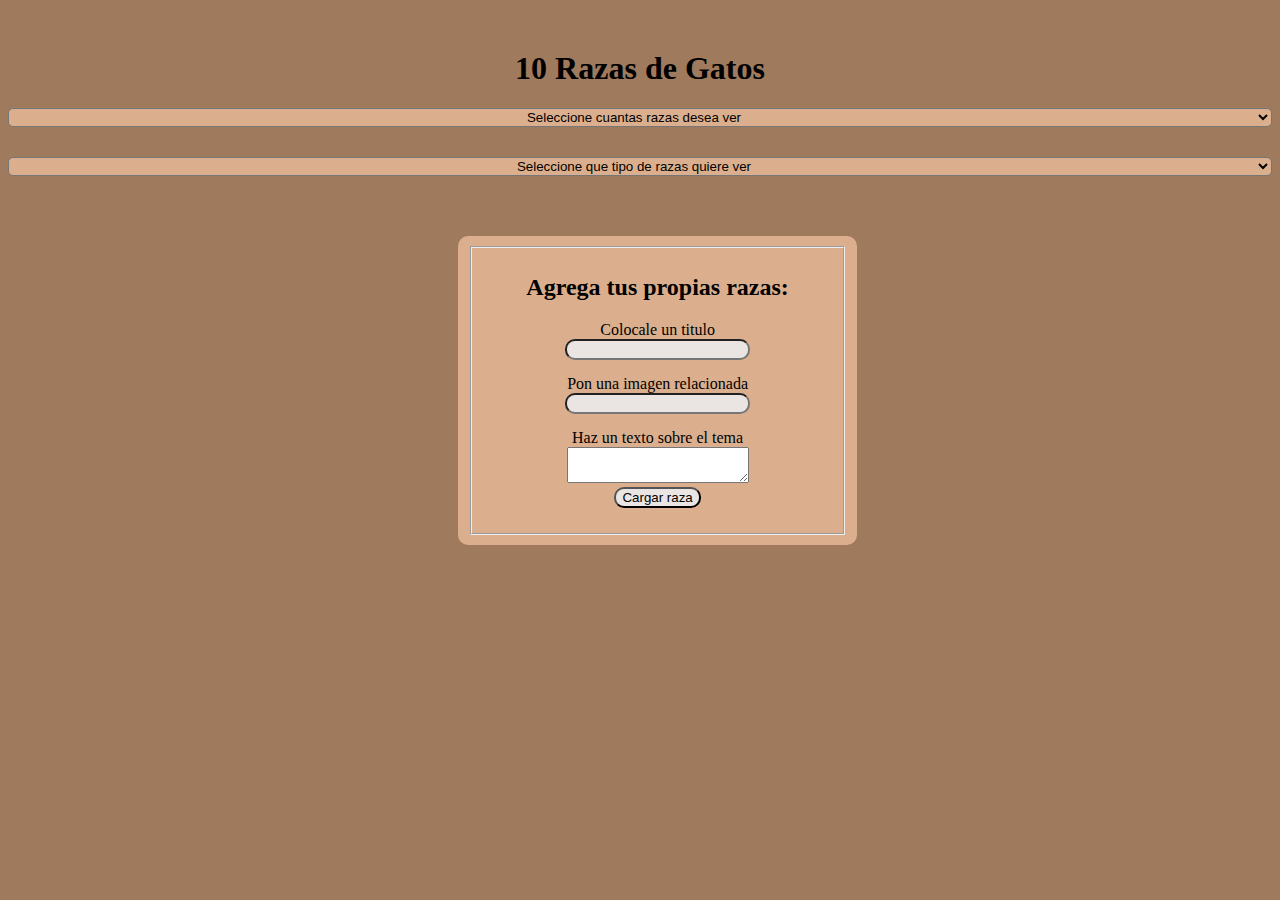
==== commit 46d77462: "Add files via upload" ====
--- a/clase- tarjetas/index.html
+++ b/clase- tarjetas/index.html
@@ -301,7 +301,7 @@
                 <input type="url" id="imagen" class="crear"><br>
 
                 <label>Haz un texto sobre el tema</label><br>
-                <textarea></textarea><br>
+                <textarea id="texto"></textarea><br>
 
                 <input type="button" value="Cargar raza" onclick="Agregarazas()" class="crear">
 
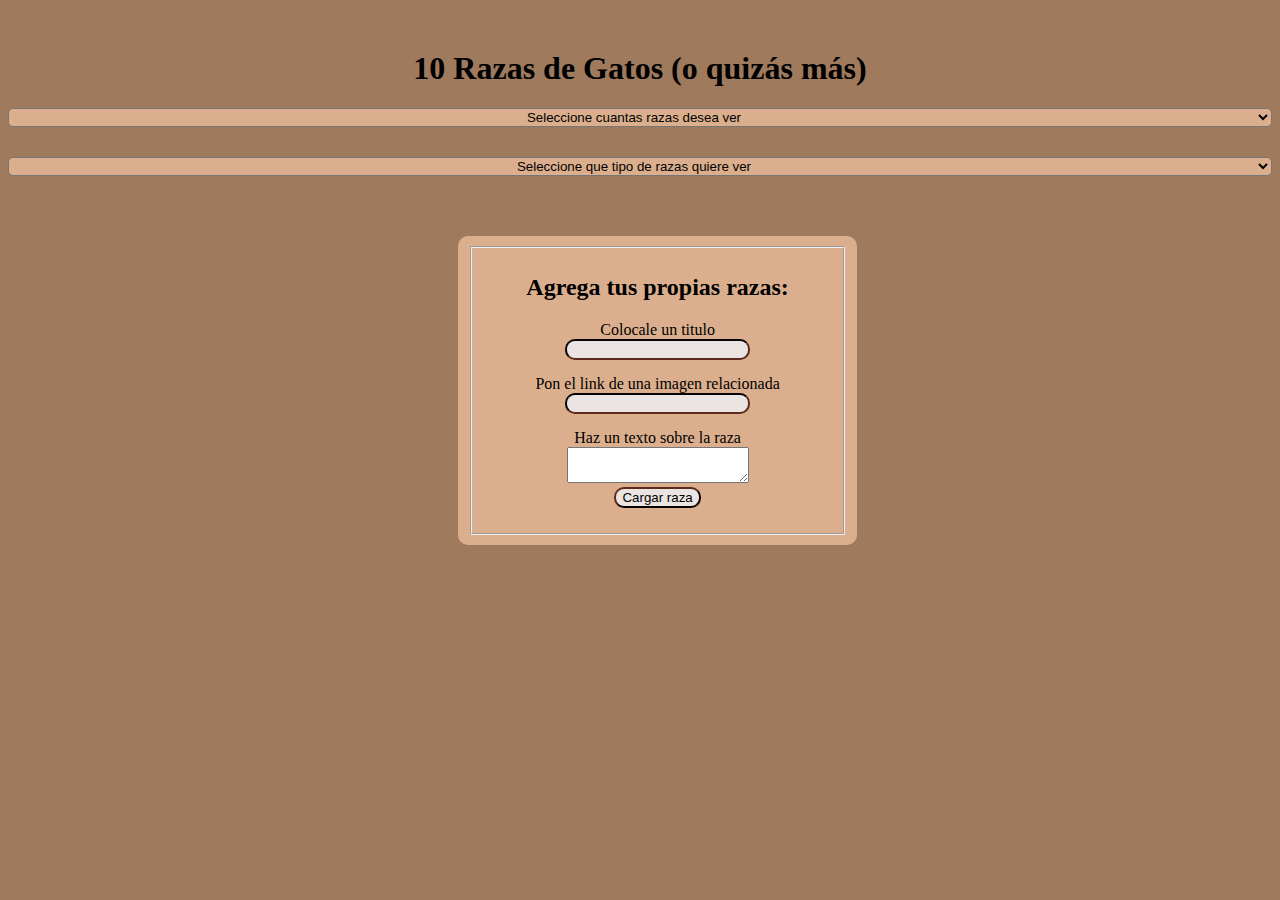
==== commit 4616e9d1: "Add files via upload" ====
--- a/clase- tarjetas/index.html
+++ b/clase- tarjetas/index.html
@@ -10,7 +10,7 @@
 </head>
 
 <body>
-    <h1>10 Razas de Gatos</h1>
+    <h1>10 Razas de Gatos (o quizás más)</h1>
     <select id="seleccion" onchange="Elegirdivs()">
         <option value="0" disabled selected>Seleccione cuantas razas desea ver</option>
         <option value="1">1 Raza</option>
@@ -297,10 +297,10 @@
                 <label>Colocale un titulo</label><br>
                 <input type="text" id="titulo" class="crear"><br>
 
-                <label>Pon una imagen relacionada</label><br>
+                <label>Pon el link de una imagen relacionada</label><br>
                 <input type="url" id="imagen" class="crear"><br>
 
-                <label>Haz un texto sobre el tema</label><br>
+                <label>Haz un texto sobre la raza</label><br>
                 <textarea id="texto"></textarea><br>
 
                 <input type="button" value="Cargar raza" onclick="Agregarazas()" class="crear">
--- a/clase- tarjetas/style.css
+++ b/clase- tarjetas/style.css
@@ -57,6 +57,7 @@
     color: aliceblue;
     border-radius: 10px;
     background-color:rgb(92, 42, 27);
+    border-color: rgb(92, 42, 27);
 }
 
 #creartarjetas {
